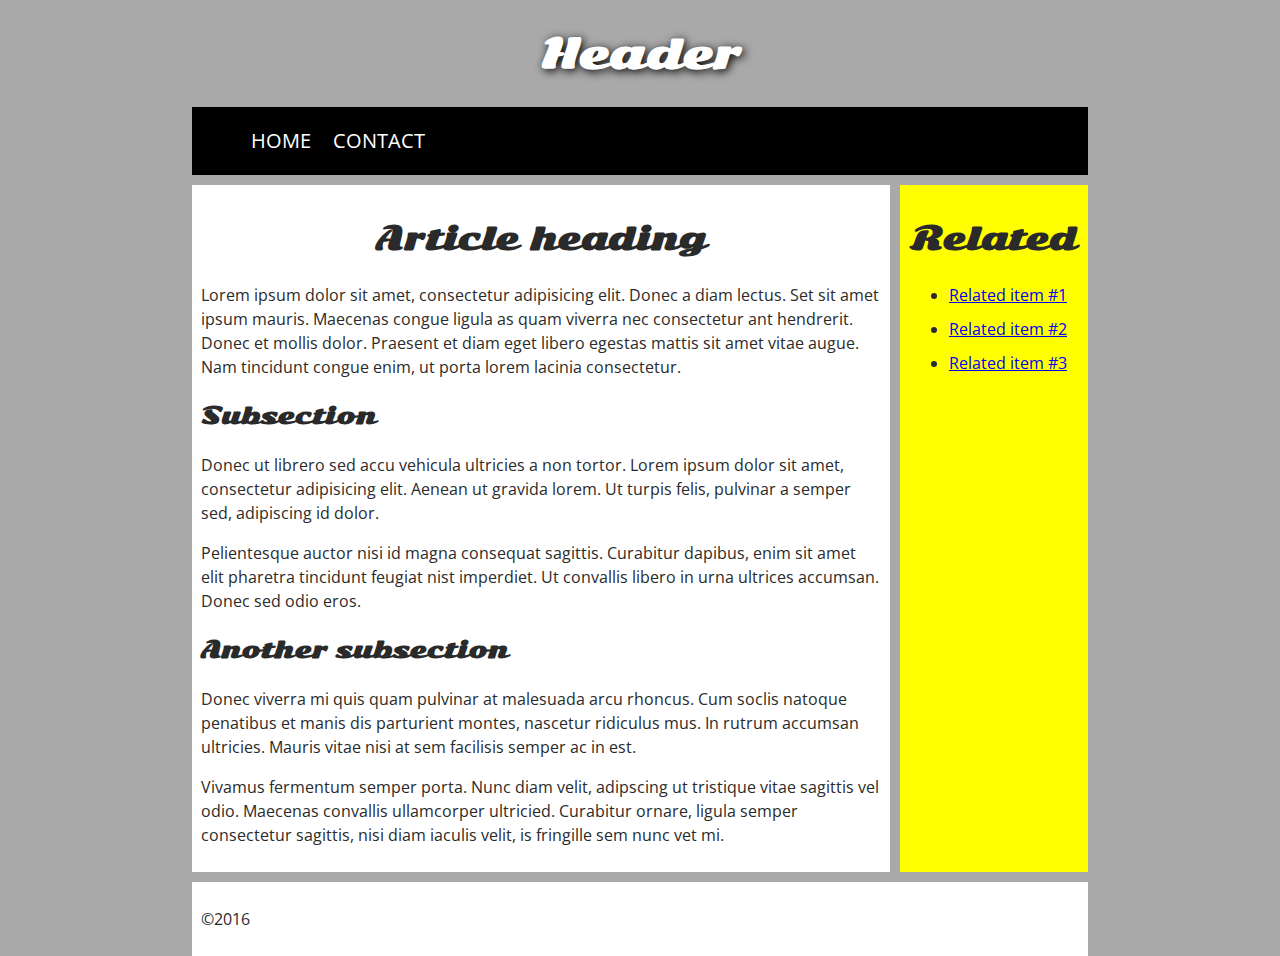
==== index.html @ 9816b6ee "Add files via upload" ====
<!DOCTYPE html>
<html>
  <head>
    <meta charset="utf-8">

    <title>My page title</title>
    <link href="https://fonts.googleapis.com/css?family=Open+Sans+Condensed:300|Sonsie+One" rel="stylesheet" type="text/css">
    <link rel="stylesheet" href="style.css">

    <!--[if lt IE 9]>
      <script src="http://html5shiv.googlecode.com/svn/trunk/html5.js"></script>
    <![endif]-->
  </head>

  <body>

    <header>
      <h1>Header</h1>
      <nav>
        <ul>
          <li><a href="#">Home</a></li>
          <li><a href="#">Contact</a></li>
        </ul>
      </nav>
    </header>
    <main>
      <article>
        <h2>Article heading</h2>

        <p>Lorem ipsum dolor sit amet, consectetur adipisicing elit. Donec a
           diam lectus. Set sit amet ipsum mauris. Maecenas congue ligula as
            quam viverra nec consectetur ant hendrerit. Donec et mollis dolor.
            Praesent et diam eget libero egestas mattis sit amet vitae augue.
            Nam tincidunt congue enim, ut porta lorem lacinia consectetur.</p>

        <h3>Subsection</h3>

        <p>Donec ut librero sed accu vehicula ultricies a non tortor. Lorem
          ipsum dolor sit amet, consectetur adipisicing elit. Aenean ut gravida
           lorem. Ut turpis felis, pulvinar a semper sed, adipiscing id dolor.</p>

        <p>Pelientesque auctor nisi id magna consequat sagittis. Curabitur dapibus,
           enim sit amet elit pharetra tincidunt feugiat nist imperdiet. Ut convallis
           libero in urna ultrices accumsan. Donec sed odio eros.</p>

        <h3>Another subsection</h3>

        <p>Donec viverra mi quis quam pulvinar at malesuada arcu rhoncus. Cum
          soclis natoque penatibus et manis dis parturient montes, nascetur
          ridiculus mus. In rutrum accumsan ultricies. Mauris vitae nisi at
          sem facilisis semper ac in est.</p>

        <p>Vivamus fermentum semper porta. Nunc diam velit, adipscing
           ut tristique vitae sagittis vel odio. Maecenas convallis
           ullamcorper ultricied. Curabitur ornare, ligula semper
           consectetur sagittis, nisi diam iaculis velit, is fringille sem nunc vet mi.</p>
      </article>
      <aside>
        <h2>Related</h2>

        <ul>
          <li><a href="#">Related item #1</a></li>
          <li><a href="#">Related item #2</a></li>
          <li><a href="#">Related item #3</a></li>
        </ul>
      </aside>

    </main>
    <footer>
      <p>©2016</p>
    </footer>
  </body>
</html>
---- style.css ----
/* || General setup */

html, body {
  margin: 0;
  padding: 0;
}

html {
  font-size: 10px;
  background-color: #a9a9a9;
}

body {
  width: 70%;
  margin: 0 auto;
}

/* || typography */

h1, h2, h3 {
  font-family: 'Sonsie One', cursive;
  color: #2a2a2a;
}

p, input, li {
  font-family: 'Open Sans Condensed', sans-serif;
  color: #2a2a2a;
}

h1 {
  font-size: 4rem;
  text-align: center;
  color: white;
  text-shadow: 2px 2px 10px black;
}

h2 {
  font-size: 3rem;
  text-align: center;
}

h3 {
  font-size: 2.2rem;
}

p, li {
  font-size: 1.6rem;
  line-height: 1.5;
}

/* || header layout */

header {
  margin-bottom: 10px;
}

nav, article, aside, footer {
  background-color: white;
  padding: 1%;
}

nav {
  height: 50px;
  background-color: black;
  display: flex;
}

nav ul {
  list-style-type: none;
  flex: 2;
  display:inline-block;
}

nav li {
  display: inline-block;
  text-align: center;
  flex: 1;
  padding: 0 10px;
}

nav a {
  display: inline-block;
  font-size: 2rem;
  text-transform: uppercase;
  text-decoration: none;
  text-shadow: 2px 2px 10px black;
  color: white;
}

nav li:hover {
  background-color: #a9a9a9;
}




/* || main layout */

main {
  display: flex;
}

article {
  flex: 4;
}

aside {
  flex: 1;
  margin-left: 10px;
  background-color: yellow;
}

aside li {
  padding-bottom: 10px;
}

footer {
  margin-top: 10px;
}
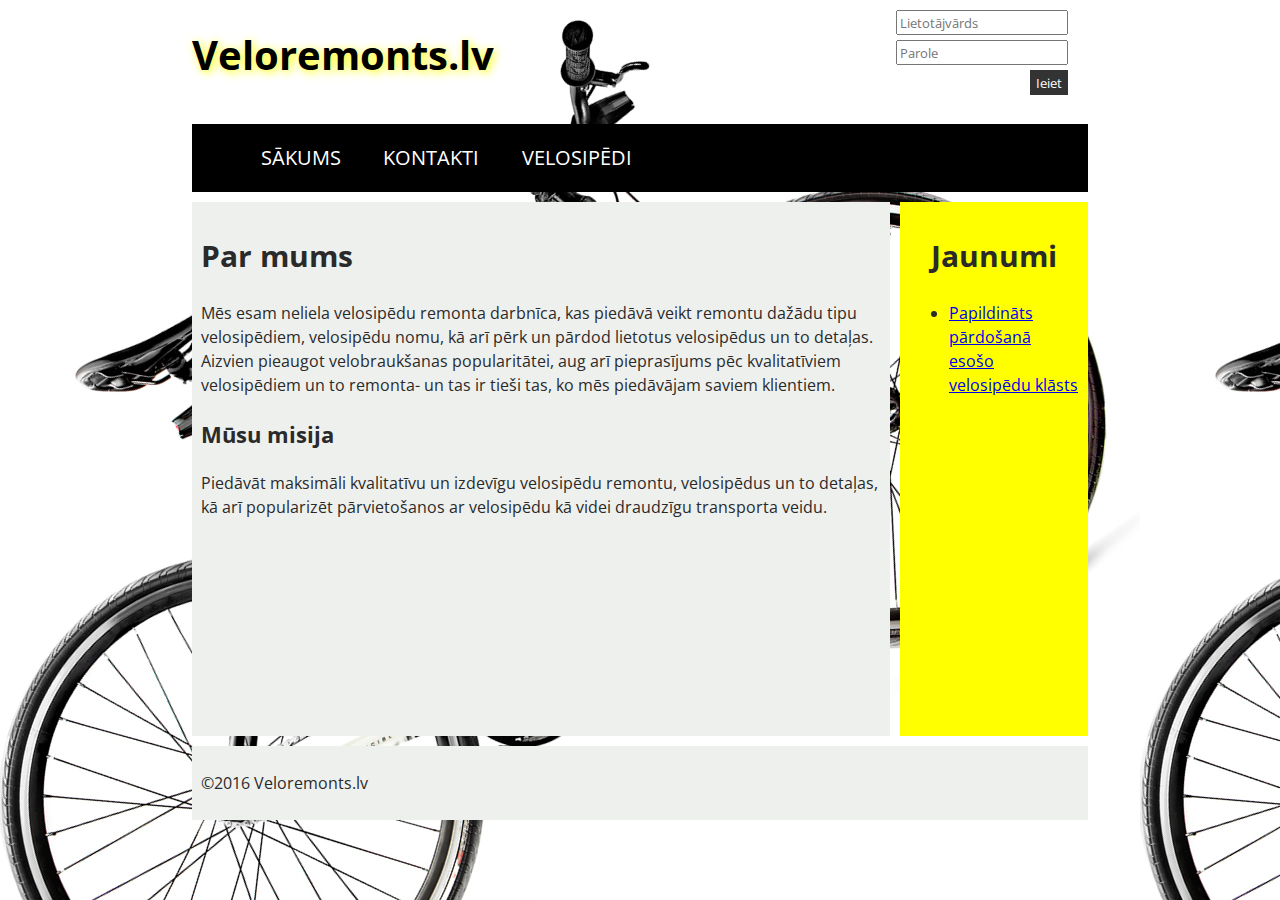
==== commit ae69ae67: "Add files via upload" ====
--- a/index.html
+++ b/index.html
@@ -3,8 +3,8 @@
   <head>
     <meta charset="utf-8">
 
-    <title>My page title</title>
-    <link href="https://fonts.googleapis.com/css?family=Open+Sans+Condensed:300|Sonsie+One" rel="stylesheet" type="text/css">
+    <title>Veloremonts.lv</title>
+    <link href="https://fonts.googleapis.com/css?family=Open+Sans" rel="stylesheet" type="text/css">
     <link rel="stylesheet" href="style.css">
 
     <!--[if lt IE 9]>
@@ -15,59 +15,49 @@
   <body>
 
     <header>
-      <h1>Header</h1>
+      <h1>Veloremonts.lv</h1>
+      <form>
+          <input type="search" name="l" placeholder="Lietotājvārds">
+          <input type="search" name="p" placeholder="Parole">
+          <input type="submit" value="Ieiet">
+      </form>
       <nav>
         <ul>
-          <li><a href="#">Home</a></li>
-          <li><a href="#">Contact</a></li>
+          <li><a href="#">Sākums</a></li>
+          <li><a href="contacts.html">Kontakti</a></li>
+          <li><a href="bicycles.html">Velosipēdi</a></li>
         </ul>
       </nav>
     </header>
     <main>
       <article>
-        <h2>Article heading</h2>
+        <h2>Par mums</h2>
 
-        <p>Lorem ipsum dolor sit amet, consectetur adipisicing elit. Donec a
-           diam lectus. Set sit amet ipsum mauris. Maecenas congue ligula as
-            quam viverra nec consectetur ant hendrerit. Donec et mollis dolor.
-            Praesent et diam eget libero egestas mattis sit amet vitae augue.
-            Nam tincidunt congue enim, ut porta lorem lacinia consectetur.</p>
+        <p>Mēs esam neliela velosipēdu remonta darbnīca, kas piedāvā veikt
+          remontu dažādu tipu velosipēdiem, velosipēdu nomu, kā arī pērk un
+          pārdod lietotus velosipēdus un to detaļas.  Aizvien pieaugot
+          velobraukšanas popularitātei, aug arī pieprasījums pēc kvalitatīviem
+          velosipēdiem un to remonta- un tas ir tieši tas, ko mēs piedāvājam saviem klientiem.</p>
 
-        <h3>Subsection</h3>
+        <h3>Mūsu misija</h3>
 
-        <p>Donec ut librero sed accu vehicula ultricies a non tortor. Lorem
-          ipsum dolor sit amet, consectetur adipisicing elit. Aenean ut gravida
-           lorem. Ut turpis felis, pulvinar a semper sed, adipiscing id dolor.</p>
+        <p>Piedāvāt maksimāli kvalitatīvu un izdevīgu velosipēdu remontu,
+          velosipēdus un to detaļas, kā arī popularizēt pārvietošanos ar
+          velosipēdu kā videi draudzīgu transporta veidu.<br><br><br>
+        <br><br><br><br><br><br></p>
 
-        <p>Pelientesque auctor nisi id magna consequat sagittis. Curabitur dapibus,
-           enim sit amet elit pharetra tincidunt feugiat nist imperdiet. Ut convallis
-           libero in urna ultrices accumsan. Donec sed odio eros.</p>
-
-        <h3>Another subsection</h3>
-
-        <p>Donec viverra mi quis quam pulvinar at malesuada arcu rhoncus. Cum
-          soclis natoque penatibus et manis dis parturient montes, nascetur
-          ridiculus mus. In rutrum accumsan ultricies. Mauris vitae nisi at
-          sem facilisis semper ac in est.</p>
-
-        <p>Vivamus fermentum semper porta. Nunc diam velit, adipscing
-           ut tristique vitae sagittis vel odio. Maecenas convallis
-           ullamcorper ultricied. Curabitur ornare, ligula semper
-           consectetur sagittis, nisi diam iaculis velit, is fringille sem nunc vet mi.</p>
       </article>
       <aside>
-        <h2>Related</h2>
+        <h2>Jaunumi</h2>
 
         <ul>
-          <li><a href="#">Related item #1</a></li>
-          <li><a href="#">Related item #2</a></li>
-          <li><a href="#">Related item #3</a></li>
+          <li><a href="bicycles.html">Papildināts pārdošanā esošo velosipēdu klāsts</a></li>
         </ul>
       </aside>
 
     </main>
     <footer>
-      <p>©2016</p>
+      <p>©2016 Veloremonts.lv</p>
     </footer>
   </body>
 </html>
--- a/style.css
+++ b/style.css
@@ -7,7 +7,8 @@
 
 html {
   font-size: 10px;
-  background-color: #a9a9a9;
+  background-color: white;
+  background-image: url("images/bicycle.jpg");
 }
 
 body {
@@ -18,25 +19,26 @@
 /* || typography */
 
 h1, h2, h3 {
-  font-family: 'Sonsie One', cursive;
+  font-family: 'Open Sans', sans-serif;
   color: #2a2a2a;
 }
 
 p, input, li {
-  font-family: 'Open Sans Condensed', sans-serif;
+  font-family: 'Open Sans', sans-serif;
   color: #2a2a2a;
 }
 
 h1 {
   font-size: 4rem;
-  text-align: center;
-  color: white;
-  text-shadow: 2px 2px 10px black;
+  text-align: left;
+  color: black;
+  text-shadow: 2px 2px 10px yellow;
+  display: inline-block;;
 }
 
 h2 {
   font-size: 3rem;
-  text-align: center;
+  text-align: left;
 }
 
 h3 {
@@ -55,7 +57,7 @@
 }
 
 nav, article, aside, footer {
-  background-color: white;
+  background-color: #EEF0EE;
   padding: 1%;
 }
 
@@ -63,6 +65,7 @@
   height: 50px;
   background-color: black;
   display: flex;
+  margin-top: 15px;
 }
 
 nav ul {
@@ -85,13 +88,43 @@
   text-decoration: none;
   text-shadow: 2px 2px 10px black;
   color: white;
+  padding: 0 10px;
 }
 
-nav li:hover {
-  background-color: #a9a9a9;
+nav li a:hover {
+  background-color: yellow;
+  color: black;
 }
 
+form {
+  flex: 1;
+  display: inline-block;
+  float: right;
+  height: 100%;
+  padding: 1.0em 2em;
+}
 
+input {
+  font-size: 1.3rem;
+  height: 25px;
+  margin-bottom: 5px;
+
+}
+
+input[type="search"] {
+  flex: 3;
+  display: block;
+}
+
+input[type="submit"] {
+  flex: 1;
+  margin-left: 1rem;
+  background: #333;
+  border: 0;
+  color: white;
+  display: block;
+  float: right;
+}
 
 
 /* || main layout */
@@ -104,6 +137,11 @@
   flex: 4;
 }
 
+article img {
+  max-width: 450px;
+  max-height: 400px;
+}
+
 aside {
   flex: 1;
   margin-left: 10px;
@@ -114,6 +152,30 @@
   padding-bottom: 10px;
 }
 
+aside h2 {
+  text-align: center;
+}
+
 footer {
   margin-top: 10px;
 }
+
+/* gallery */
+
+.gallery ul {
+  display: flex;
+  flex-wrap: wrap;
+  list-style-type: none;
+}
+
+.gallery li {
+  display:inline;
+  flex-wrap: wrap;
+  margin: auto;
+}
+
+.gallery img {
+    max-width: 200px;
+    max-height: 150px;
+    background-color: white;
+}
